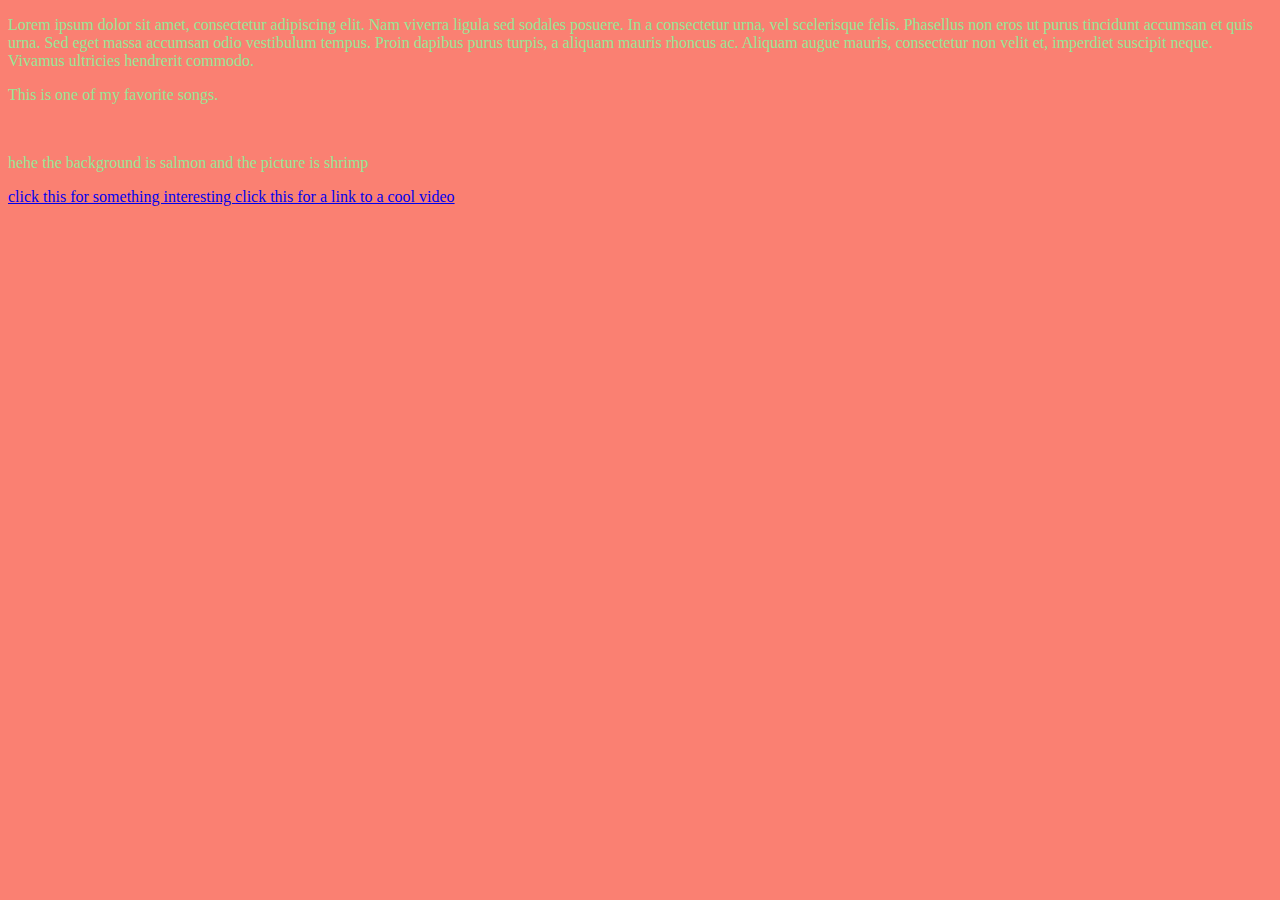
==== Index.html @ 91fa00ae "Add files via upload" ====
<!DOCTYPE html>
<html>
    <title>This be my website you skallywag </title>
<head>
    <style>
p {  color: rgb(150, 230, 150)
  }
    </style>
<body>
    <body style="background-color:salmon;"></body>
    <p>Lorem ipsum dolor sit amet, consectetur adipiscing elit. Nam viverra ligula sed sodales posuere. In a consectetur urna, vel scelerisque felis. Phasellus non eros ut purus tincidunt accumsan et quis urna. Sed eget massa accumsan odio vestibulum tempus. Proin dapibus purus turpis, a aliquam mauris rhoncus ac. Aliquam augue mauris, consectetur non velit et, imperdiet suscipit neque. Vivamus ultricies hendrerit commodo.</p>
    <p>This is one of my favorite songs.</p>
<picture>
<img src="C:\Users\enzoa\OneDrive\Desktop\shrimp.jpg"alt=""
>
</picture>
<p> hehe the background is salmon and the picture is shrimp </p>

<body>
    <a href="ughhh.html" ”>click this for something interesting
        <a href="https://www.youtube.com/watch?v=BiAwpYIkRmU" ”>click this for a link to a cool video
    </head>



</html>
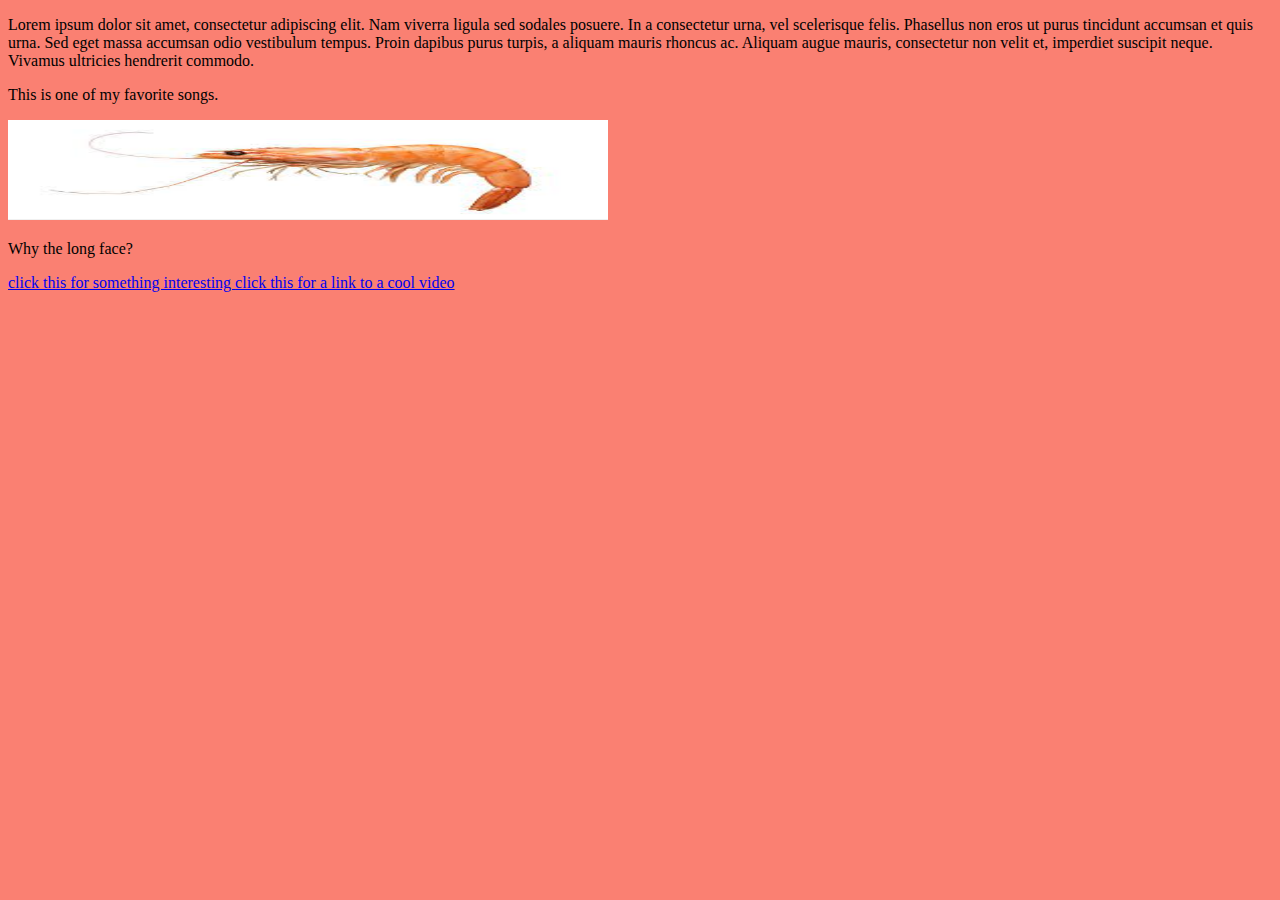
==== commit c9763a15: "Update Index.html" ====
--- a/Index.html
+++ b/Index.html
@@ -3,7 +3,7 @@
     <title>This be my website you skallywag </title>
 <head>
     <style>
-p {  color: rgb(150, 230, 150)
+p {  font-size: medium;
   }
     </style>
 <body>
@@ -11,16 +11,18 @@
     <p>Lorem ipsum dolor sit amet, consectetur adipiscing elit. Nam viverra ligula sed sodales posuere. In a consectetur urna, vel scelerisque felis. Phasellus non eros ut purus tincidunt accumsan et quis urna. Sed eget massa accumsan odio vestibulum tempus. Proin dapibus purus turpis, a aliquam mauris rhoncus ac. Aliquam augue mauris, consectetur non velit et, imperdiet suscipit neque. Vivamus ultricies hendrerit commodo.</p>
     <p>This is one of my favorite songs.</p>
 <picture>
-<img src="C:\Users\enzoa\OneDrive\Desktop\shrimp.jpg"alt=""
+<img src="shrimp.jpg"alt="" width="600" height="100"
 >
 </picture>
-<p> hehe the background is salmon and the picture is shrimp </p>
+<p> Why the long face? </p>
 
 <body>
     <a href="ughhh.html" ”>click this for something interesting
+        
+        
         <a href="https://www.youtube.com/watch?v=BiAwpYIkRmU" ”>click this for a link to a cool video
     </head>
 
 
 
-</html>+</html
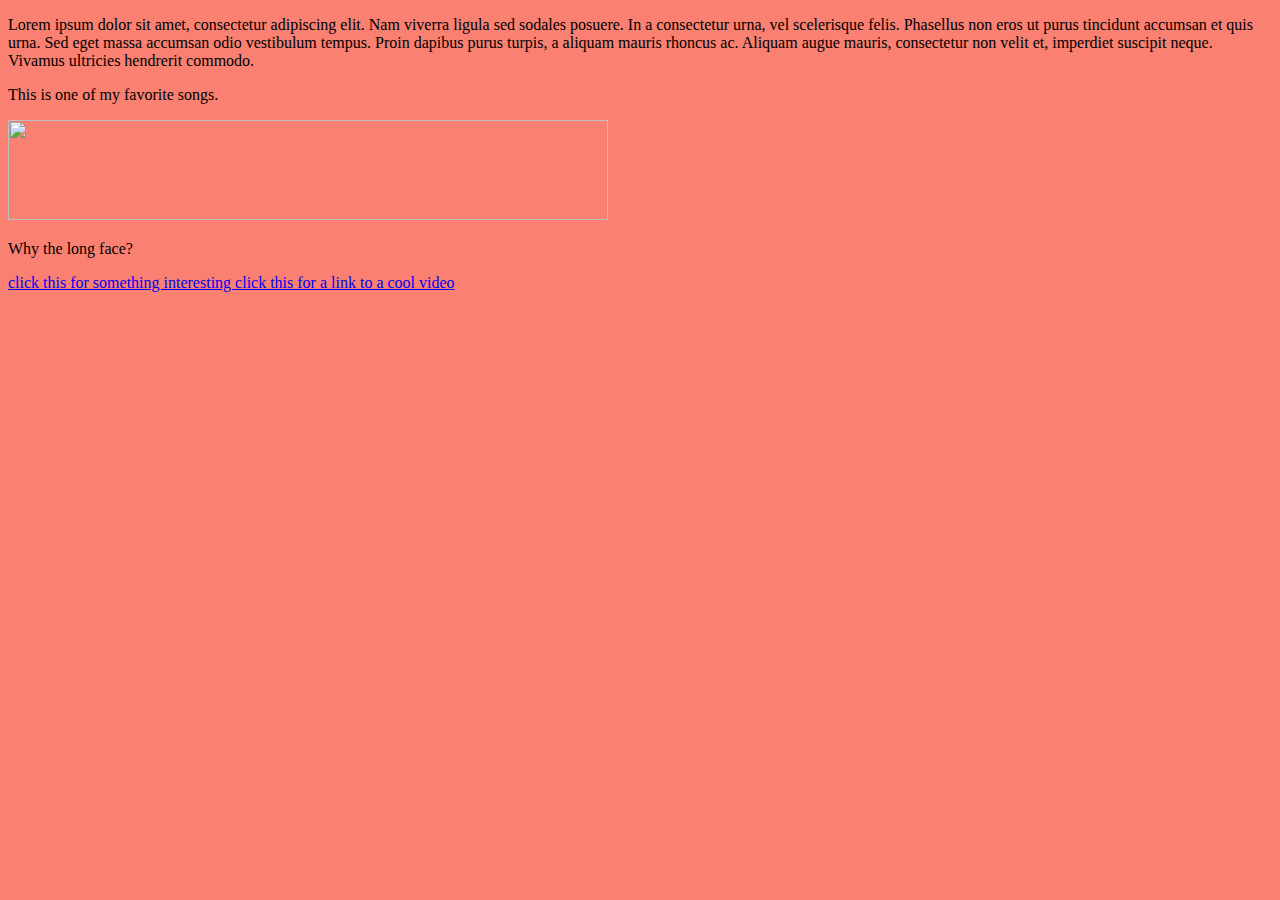
==== commit 42704286: "Add files via upload" ====
--- a/Index.html
+++ b/Index.html
@@ -11,18 +11,16 @@
     <p>Lorem ipsum dolor sit amet, consectetur adipiscing elit. Nam viverra ligula sed sodales posuere. In a consectetur urna, vel scelerisque felis. Phasellus non eros ut purus tincidunt accumsan et quis urna. Sed eget massa accumsan odio vestibulum tempus. Proin dapibus purus turpis, a aliquam mauris rhoncus ac. Aliquam augue mauris, consectetur non velit et, imperdiet suscipit neque. Vivamus ultricies hendrerit commodo.</p>
     <p>This is one of my favorite songs.</p>
 <picture>
-<img src="shrimp.jpg"alt="" width="600" height="100"
+<img src="C:\Users\enzoa\OneDrive\Desktop\shrimp.jpg"alt="" width="600" height="100"
 >
 </picture>
 <p> Why the long face? </p>
 
 <body>
     <a href="ughhh.html" ”>click this for something interesting
-        
-        
         <a href="https://www.youtube.com/watch?v=BiAwpYIkRmU" ”>click this for a link to a cool video
     </head>
 
 
 
-</html
+</html>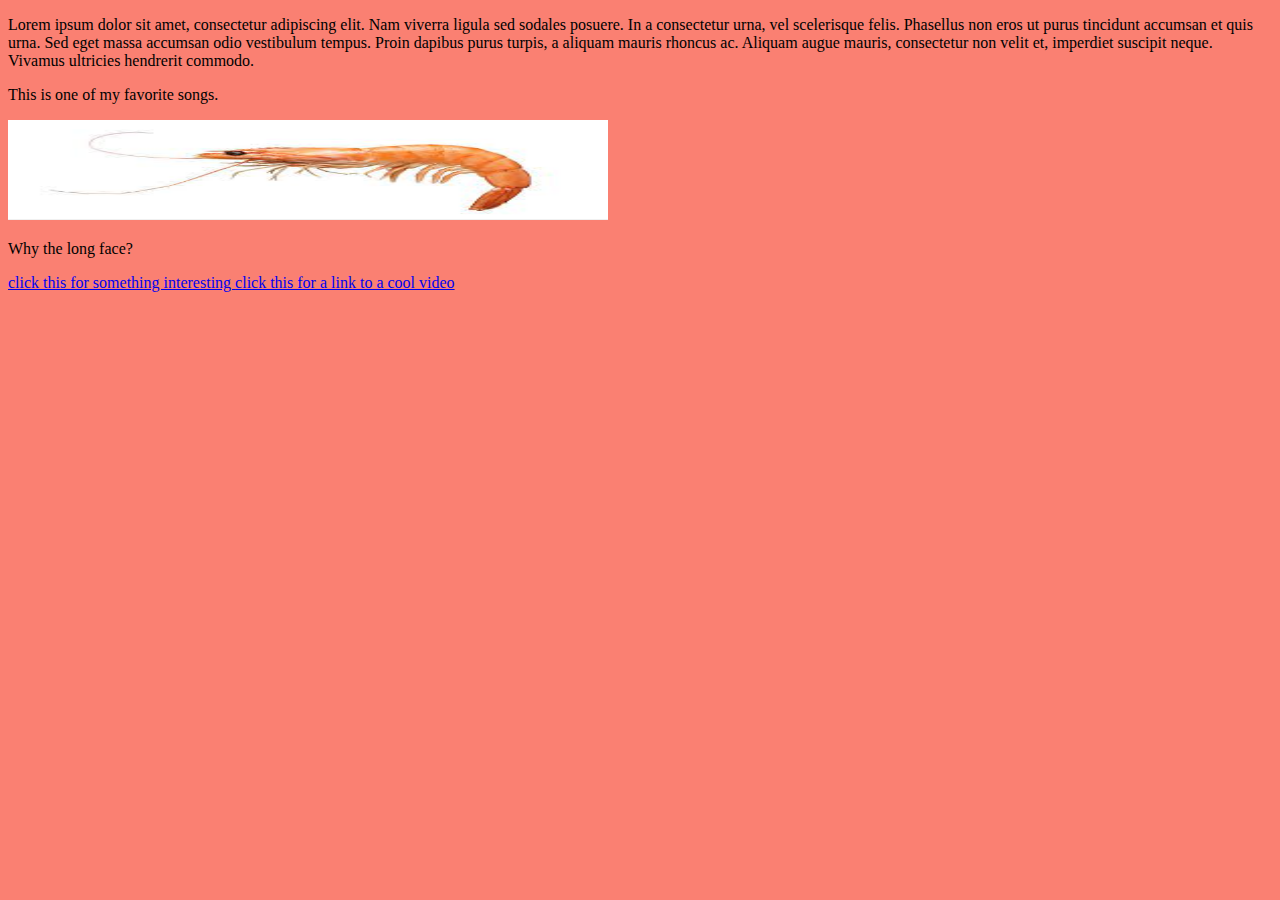
==== commit e664d252: "Add files via upload" ====
--- a/Index.html
+++ b/Index.html
@@ -11,16 +11,18 @@
     <p>Lorem ipsum dolor sit amet, consectetur adipiscing elit. Nam viverra ligula sed sodales posuere. In a consectetur urna, vel scelerisque felis. Phasellus non eros ut purus tincidunt accumsan et quis urna. Sed eget massa accumsan odio vestibulum tempus. Proin dapibus purus turpis, a aliquam mauris rhoncus ac. Aliquam augue mauris, consectetur non velit et, imperdiet suscipit neque. Vivamus ultricies hendrerit commodo.</p>
     <p>This is one of my favorite songs.</p>
 <picture>
-<img src="C:\Users\enzoa\OneDrive\Desktop\shrimp.jpg"alt="" width="600" height="100"
+<img src="shrimp.jpg"alt="" width="600" height="100"
 >
 </picture>
 <p> Why the long face? </p>
 
 <body>
     <a href="ughhh.html" ”>click this for something interesting
+        
+        
         <a href="https://www.youtube.com/watch?v=BiAwpYIkRmU" ”>click this for a link to a cool video
     </head>
 
 
 
-</html>+</html